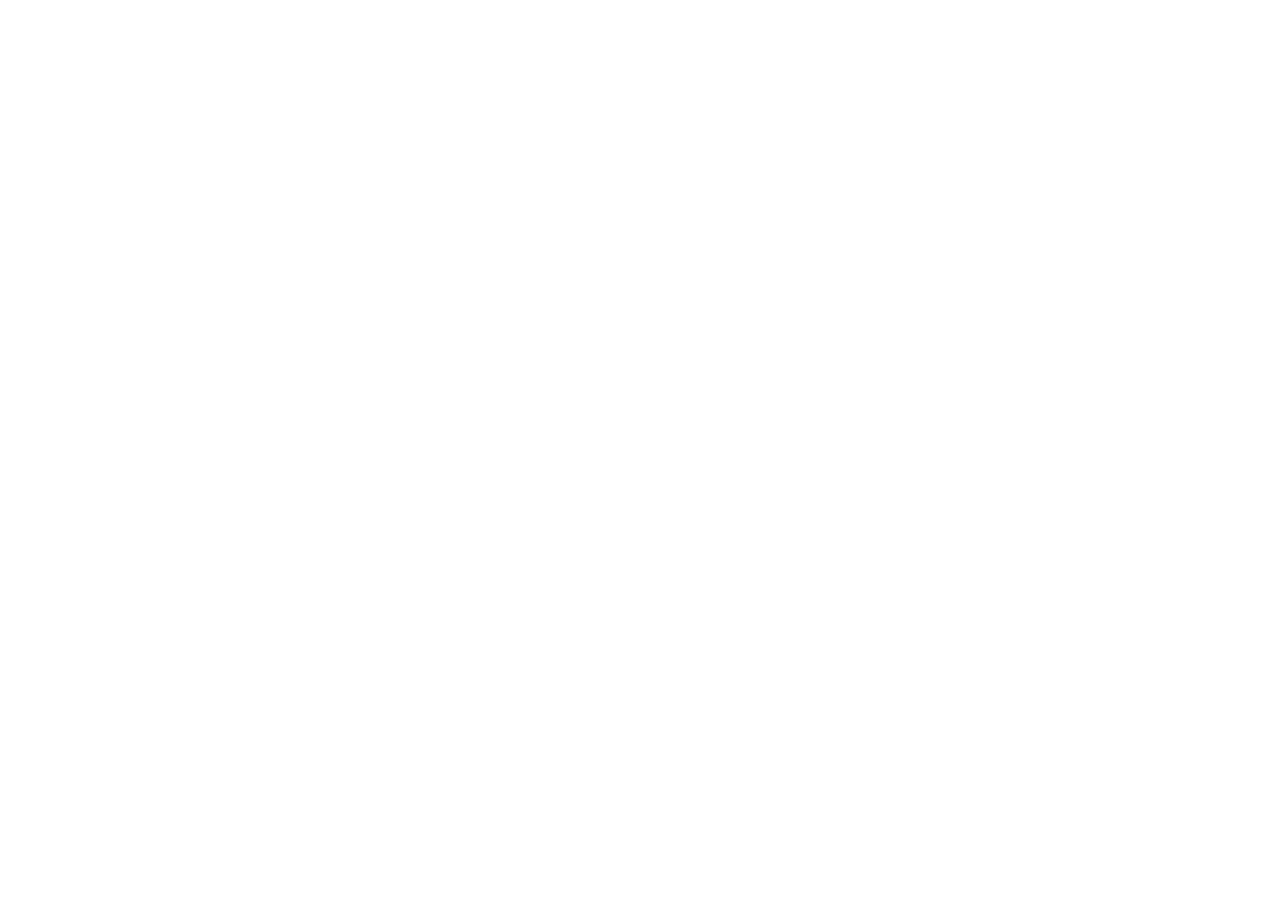
==== educacion.html @ d8810033 "Index" ====
<!DOCTYPE html>
<html lang="en">
<head>
	<meta charset="UTF-8">
	<meta name="viewport" content="width=device-width, user-scalable=no, initial-scale=1.0, maximum-scale=1.0, minimum-scale=1.0">
	<title>Hoja de Vida Digital</title>
	<!--CSS-->
	<link rel="stylesheet" href="css/estilo.css">
	<link rel="stylesheet" href="css/bootstrap.min.css">
</head>
<body>
	
</body>
</html>
---- css/estilo.css ----
footer{
	background: #16a085;
	color: #fff;
}
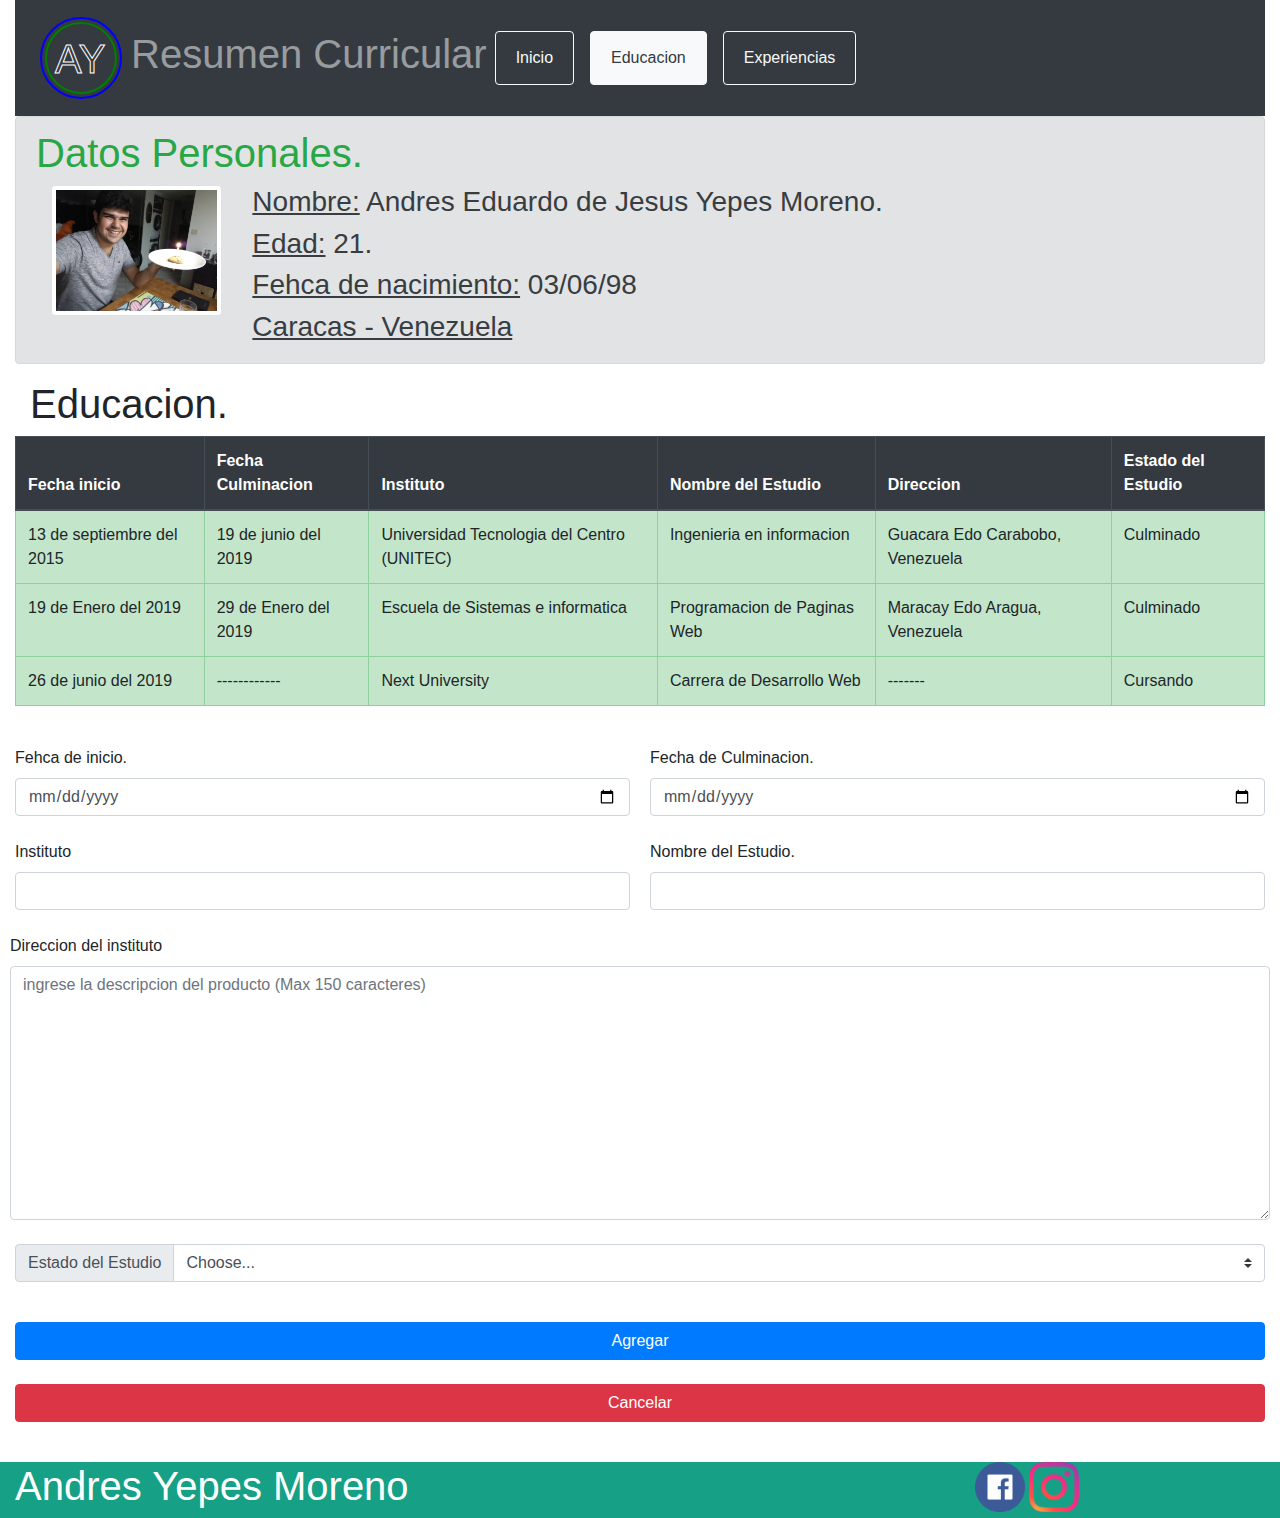
==== commit 10f8e0a8: "educacion" ====
--- a/educacion.html
+++ b/educacion.html
@@ -9,6 +9,263 @@
 	<link rel="stylesheet" href="css/bootstrap.min.css">
 </head>
 <body>
-	
+
+	<div class="container-fluid">
+		<!-- Header/ Barra de navegacion-->
+		<div class="row sticky-top">
+			<div class="col col-md-12">
+				<header>
+					<nav class="navbar navbar-expand-lg navbar navbar-dark bg-dark">
+						<svg width="100" height="100" viewBox="0 0 100 100">
+						   <circle cx="50" cy="50" r="35" stroke="Green" stroke-width="2" fill="none" />
+						   <circle cx="50" cy="50" r="40" stroke="Blue" stroke-width="2" fill="none" />
+						   <text x="24" y="65" fill="none" stroke="White" stroke-width="1" style="font-size: 40px">AY</text>
+						</svg>
+
+						<h1 class="navbar-text d-none d-xl-block">Resumen Curricular </h1>
+
+						<h1 class="navbar-text d-none d-lg-block d-xl-none">Resumen Curricular </h1>
+
+						<h1 class="navbar-text d-none d-md-block d-lg-none">Resumen Curricular </h1>
+
+						<h5 class="navbar-text d-none d-sm-block d-md-none">Resumen Curricular </h5>
+
+						<h5 class="navbar-text d-block d-sm-none">Resumen Curricular </h5>
+
+					  	<button class="navbar-toggler" type="button" data-toggle="collapse" data-target="#navbarSupportedContent" aria-controls="navbarSupportedContent" aria-expanded="false" aria-label="Toggle navigation">
+					    	<span class="navbar-toggler-icon"></span>
+					 	</button>
+
+						<div class="collapse navbar-collapse" id="navbarSupportedContent">
+							<ul class="navbar-nav mr-auto">
+
+							<li class="nav-item">
+
+								<!-- grande y extra grande-->
+								<button class="btn btn-outline-light d-none d-lg-block d-xl-none d-xl-block mr-3 mx-2"><a href="index.html" class="nav-link text-light">Inicio</a></button>
+
+								<!-- Separador-->
+       							<button class="btn btn-info pr-5 btn-block d-none"><a class="nav-link text-light" href="#"></a></button>
+
+								<!-- Mediano -->
+								<button class="btn btn-outline-light btn-block d-none .d-none d-md-block d-lg-none"><a href="index.html" class="nav-link text-light">Inicio</a></button>
+
+								<!-- Separador-->
+       							<button class="btn btn-info pr-5 btn-block d-none"><a class="nav-link text-light" href="#"></a></button>
+
+       							<!-- Pequeño y extra pequeño -->
+       							<button class="btn btn-outline-light mr-auto btn-lg btn-block d-block d-sm-none"><a class="nav-link text-light" href="index.html">Inicio</a></button>
+
+     						</li>
+
+							<li class="nav-item">
+
+								<!-- grande y extra grande-->
+								<button class="btn btn-outline-light d-none d-lg-block d-xl-none d-xl-block mr-3 active"><a href="educacion.html" class="nav-link text-dark">Educacion</a></button>
+
+								<!-- Separador-->
+       							<button class="btn btn-info pr-5 btn-block d-none"><a class="nav-link text-light" href="#"></a></button>
+
+								<!-- Mediano -->
+								<button class="btn btn-outline-light btn-block d-none .d-none d-md-block d-lg-none active"><a href="educacion.html" class="nav-link text-dark">Educacion</a></button>
+
+								<!-- Separador-->
+       							<button class="btn btn-info pr-5 btn-block d-none"><a class="nav-link text-light" href="#"></a></button>
+
+       							<!-- Pequeño y extra pequeño -->
+       							<button class="btn btn-outline-light mr-auto btn-lg btn-block d-block d-sm-none active"><a class="nav-link text-dark" href="educacion.html">Educacion</a></button>
+
+     						</li>
+
+     						<li class="nav-item">
+								
+								<!-- grande y extra grande-->
+								<button class="btn btn-outline-light d-none d-lg-block d-xl-none d-xl-block mr-3"><a href="#" class="nav-link text-light">Experiencias</a></button>
+
+								<!-- Separador-->
+       							<button class="btn btn-info pr-5 btn-block d-none"><a class="nav-link text-light" href="#"></a></button>
+
+								<!-- Mediano -->
+								<button class="btn btn-outline-light btn-block d-none .d-none d-md-block d-lg-none"><a href="#" class="nav-link text-light">Experiencias</a></button>
+
+								<!-- Separador-->
+       							<button class="btn btn-info pr-5 btn-block d-none"><a class="nav-link text-light" href="#"></a></button>
+
+       							<!-- Pequeño y extra pequeño -->
+       							<button class="btn btn-outline-light mr-auto btn-lg btn-block d-block d-sm-none"><a class="nav-link text-light" href="#">Experiencias</a></button>
+
+     						</li>
+
+						    </ul>
+						</div>
+					</nav>
+				</header>
+			</div>
+		</div>
+
+
+		<!-- Datos  Personales-->
+		<div class="row">
+			<div class="col col-md-12">
+				<div class="alert alert-secondary clearfix" role="alert">
+					<h1 class="text-success">Datos Personales.</h1>
+					<div class="col-md-2 float-left">
+						<img src="img/foto_perfil.jpg" class="img-thumbnail" width="250px" height="150px">
+					</div>
+
+					<div class="col-md-10 float-right">
+						<h3><ins>Nombre:</ins> Andres Eduardo de Jesus Yepes Moreno.</h3>
+						<h3><ins>Edad:</ins> 21.</h3>
+						<h3><ins>Fehca de nacimiento:</ins> 03/06/98</h3>
+						<h3><ins>Caracas - Venezuela</ins></h3>
+					</div>
+				</div>
+			</div>
+		</div>
+
+		
+		<div class="col col-md-12">
+			<h1>Educacion.</h1>
+		</div>
+
+		<!-- Estudios -->
+		<div class="row">
+			<div class="col col md-12">
+				<div class="table-responsive">
+				  	<table class="table table-bordered">
+						<thead class="thead-dark">
+						    <tr>
+						      	<th scope="col">Fecha inicio</th>
+						      	<th scope="col">Fecha Culminacion</th>
+						      	<th scope="col">Instituto</th>
+						      	<th scope="col">Nombre del Estudio</th>
+						      	<th scope="col">Direccion</th>
+						      	<th scope="col">Estado del Estudio</th>
+						    </tr>
+						</thead>
+						<tbody>
+							<tr class="table-success">
+								<td scope="row">13 de septiembre del 2015</td>
+								<td>19 de junio del 2019</td>
+								<td>Universidad Tecnologia del Centro (UNITEC)</td>
+								<td>Ingenieria en informacion</td>
+								<td>Guacara Edo Carabobo, Venezuela</td>
+								<td>Culminado</td>
+							</tr>
+							<tr class="table-success">
+								<td scope="row">19 de Enero del 2019</td>
+								<td>29 de Enero del 2019</td>
+								<td>Escuela de Sistemas e informatica</td>
+								<td>Programacion de Paginas Web</td>
+								<td>Maracay Edo Aragua, Venezuela</td>
+								<td>Culminado</td>
+							</tr>
+							<tr class="table-success">
+								<td scope="row">26 de junio del 2019</td>
+								<td>------------</td>
+								<td>Next University</td>
+								<td>Carrera de Desarrollo Web</td>
+								<td>-------</td>
+								<td>Cursando</td>
+							</tr>
+						</tbody>
+				  	</table>
+				</div>
+			</div>
+		</div>
+
+	<!--Formularo-->
+	<div class="row">
+		<div class="col col-md-12">
+			<form>
+				<div class="form-group">
+					<div class="row">
+						<div class="col-md-12">
+							<br>
+							<form method="POST" enctype="multipart/form-data">
+
+								<div class="form-row">
+				
+									<div class="col">
+										<label for="">Fehca de inicio.</label>
+										<input class="form-control" type="date" placeholder="Ingrese el nombre del producto" required>
+									</div>
+								
+									<!-- Separador -->
+									<div class="col-xs-12"><br></div>
+				
+									<div class="col">
+										<label for="">Fecha de Culminacion.</label>
+										<input class="form-control" type="date" placeholder="Ingrese el precio" required>
+									</div>
+								</div>
+								<br>
+								<div class="form-row">
+				
+									<div class="col">
+										<label for="">Instituto</label>
+										<input class="form-control" type="text" required>
+									</div>
+								
+									<!-- Separador -->
+									<div class="col-xs-12"><br></div>
+				
+									<div class="col">
+										<label for="">Nombre del Estudio.</label>
+										<input class="form-control" type="text" required>
+									</div>
+								</div>
+								<br>
+								<div class="form-row">
+									<label for="">Direccion del instituto</label>
+									<textarea class="form-control" cols="30" rows="10"  placeholder="ingrese la descripcion del producto (Max 150 caracteres)" required></textarea>
+								</div>
+
+								<br>
+								<div class="input-group mb-3">
+									<div class="input-group-prepend">
+										<label class="input-group-text" for="inputGroupSelect01">Estado del Estudio</label>
+									</div>
+									<select class="custom-select" id="inputGroupSelect01">
+									    <option selected>Choose...</option>
+									    <option value="1">Culminado</option>
+									    <option value="2">Iniciado</option>
+									    <option value="3">Abandonado</option>
+									</select>
+								</div>
+<br>
+								<button type="submit" class="btn btn-primary btn-block">Agregar</button>
+								<br>
+								<button type="submit" class="btn btn-danger btn-block">Cancelar</button>
+							</form>
+							<br>
+						</div>
+					</div>
+				</div>
+			</form>
+		</div>
+	</div>
+
+	</div>
+	<!--Pie de pagina-->
+	<footer>
+		<div class="container-fluid">
+			<div class="row">
+				<div class="col-md-9">
+					<h1>Andres Yepes Moreno</h1>
+				</div>
+
+				<div class="col-md-3">
+					<a href="https://www.facebook.com/andres.yepes.102"><img src="img/facebook.png" width="50" height="50"></a>
+					<a href="https://www.instagram.com/ayepesm567/"><img src="img/instragram.png" width="50" height="50"></a>
+				</div>
+			</div>
+		</div>
+	</footer>
+	</div>
+	<!-- JavaScripts -->
+	<script src="js/jquery.js"></script>
+	<script src="js/popper.js"></script>
+	<script src="js/bootstrap.min.js"></script>
 </body>
 </html>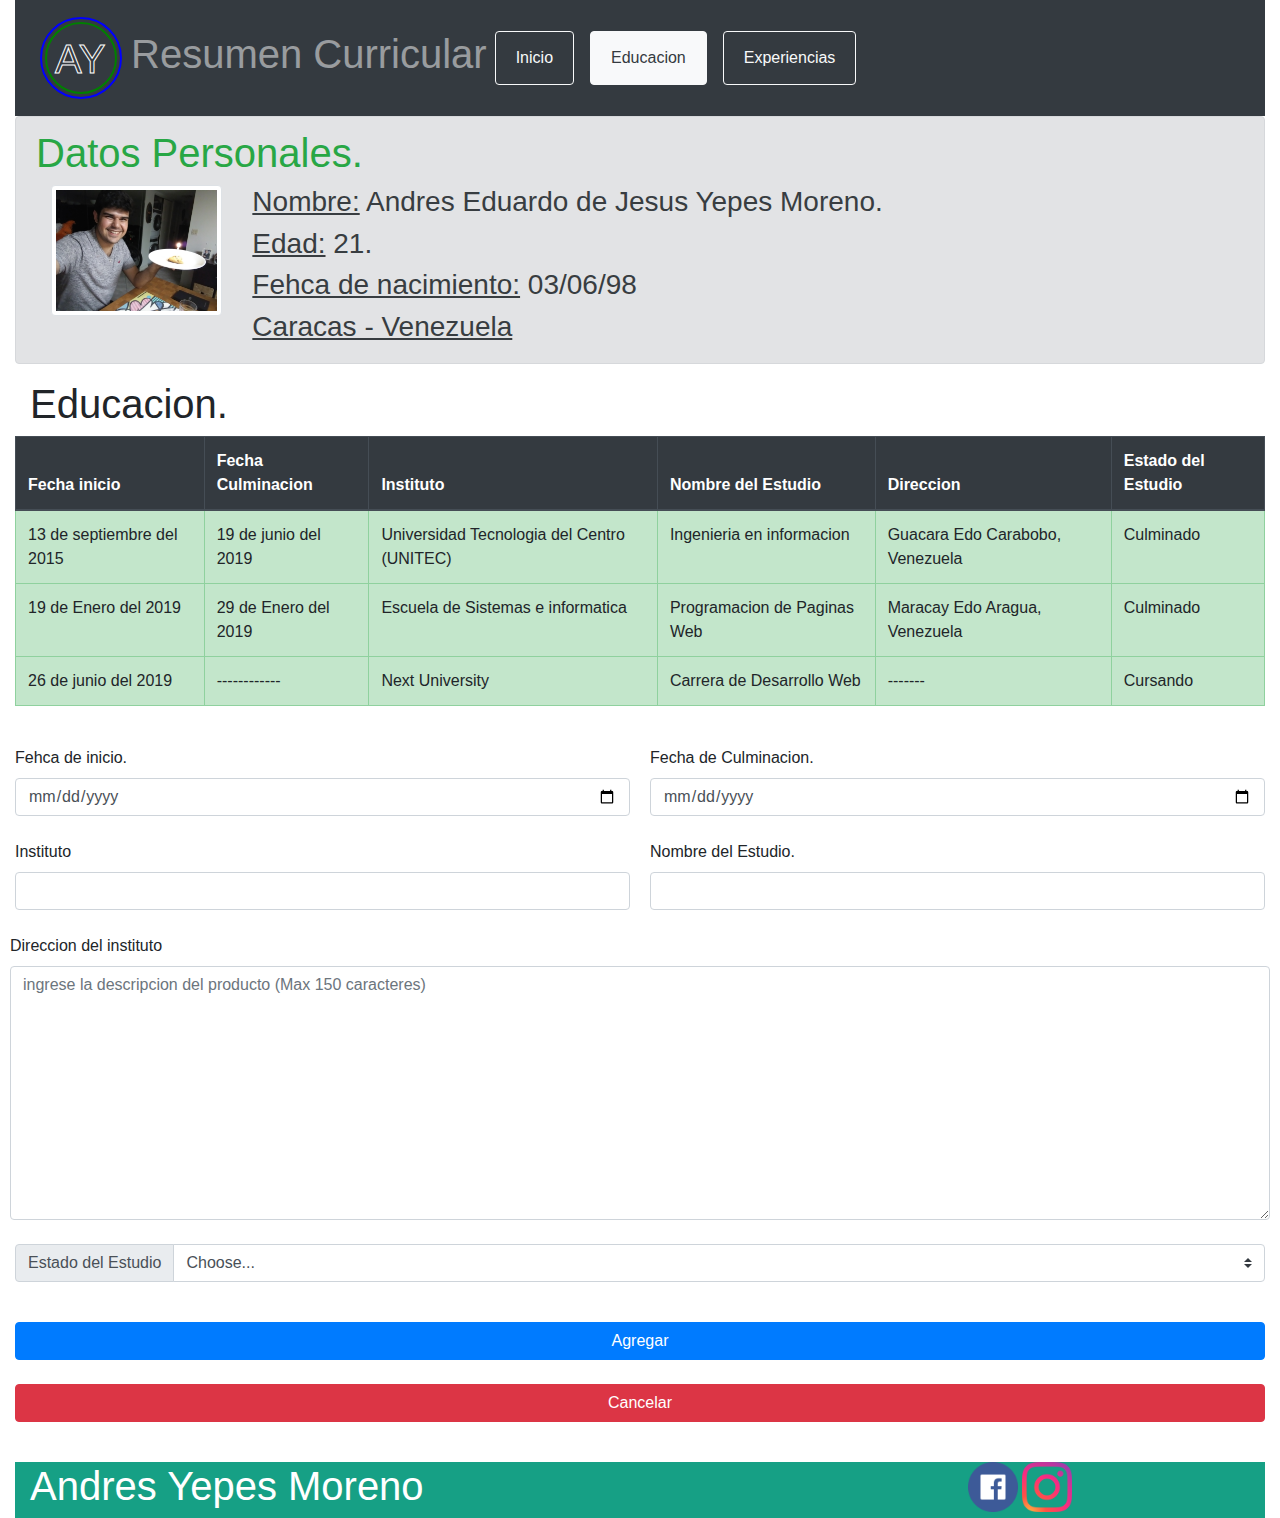
==== commit 3979fa94: "Experiencia" ====
--- a/educacion.html
+++ b/educacion.html
@@ -80,19 +80,19 @@
      						<li class="nav-item">
 								
 								<!-- grande y extra grande-->
-								<button class="btn btn-outline-light d-none d-lg-block d-xl-none d-xl-block mr-3"><a href="#" class="nav-link text-light">Experiencias</a></button>
+								<button class="btn btn-outline-light d-none d-lg-block d-xl-none d-xl-block mr-3"><a href="experiencia.html" class="nav-link text-light">Experiencias</a></button>
 
 								<!-- Separador-->
        							<button class="btn btn-info pr-5 btn-block d-none"><a class="nav-link text-light" href="#"></a></button>
 
 								<!-- Mediano -->
-								<button class="btn btn-outline-light btn-block d-none .d-none d-md-block d-lg-none"><a href="#" class="nav-link text-light">Experiencias</a></button>
+								<button class="btn btn-outline-light btn-block d-none .d-none d-md-block d-lg-none"><a href="experiencia.html" class="nav-link text-light">Experiencias</a></button>
 
 								<!-- Separador-->
        							<button class="btn btn-info pr-5 btn-block d-none"><a class="nav-link text-light" href="#"></a></button>
 
        							<!-- Pequeño y extra pequeño -->
-       							<button class="btn btn-outline-light mr-auto btn-lg btn-block d-block d-sm-none"><a class="nav-link text-light" href="#">Experiencias</a></button>
+       							<button class="btn btn-outline-light mr-auto btn-lg btn-block d-block d-sm-none"><a class="nav-link text-light" href="experiencia.html">Experiencias</a></button>
 
      						</li>
 
@@ -229,11 +229,11 @@
 									<select class="custom-select" id="inputGroupSelect01">
 									    <option selected>Choose...</option>
 									    <option value="1">Culminado</option>
-									    <option value="2">Iniciado</option>
+									    <option value="2">Cursando</option>
 									    <option value="3">Abandonado</option>
 									</select>
 								</div>
-<br>
+								<br>
 								<button type="submit" class="btn btn-primary btn-block">Agregar</button>
 								<br>
 								<button type="submit" class="btn btn-danger btn-block">Cancelar</button>
@@ -246,7 +246,6 @@
 		</div>
 	</div>
 
-	</div>
 	<!--Pie de pagina-->
 	<footer>
 		<div class="container-fluid">
@@ -262,7 +261,7 @@
 			</div>
 		</div>
 	</footer>
-	</div>
+	
 	<!-- JavaScripts -->
 	<script src="js/jquery.js"></script>
 	<script src="js/popper.js"></script>
